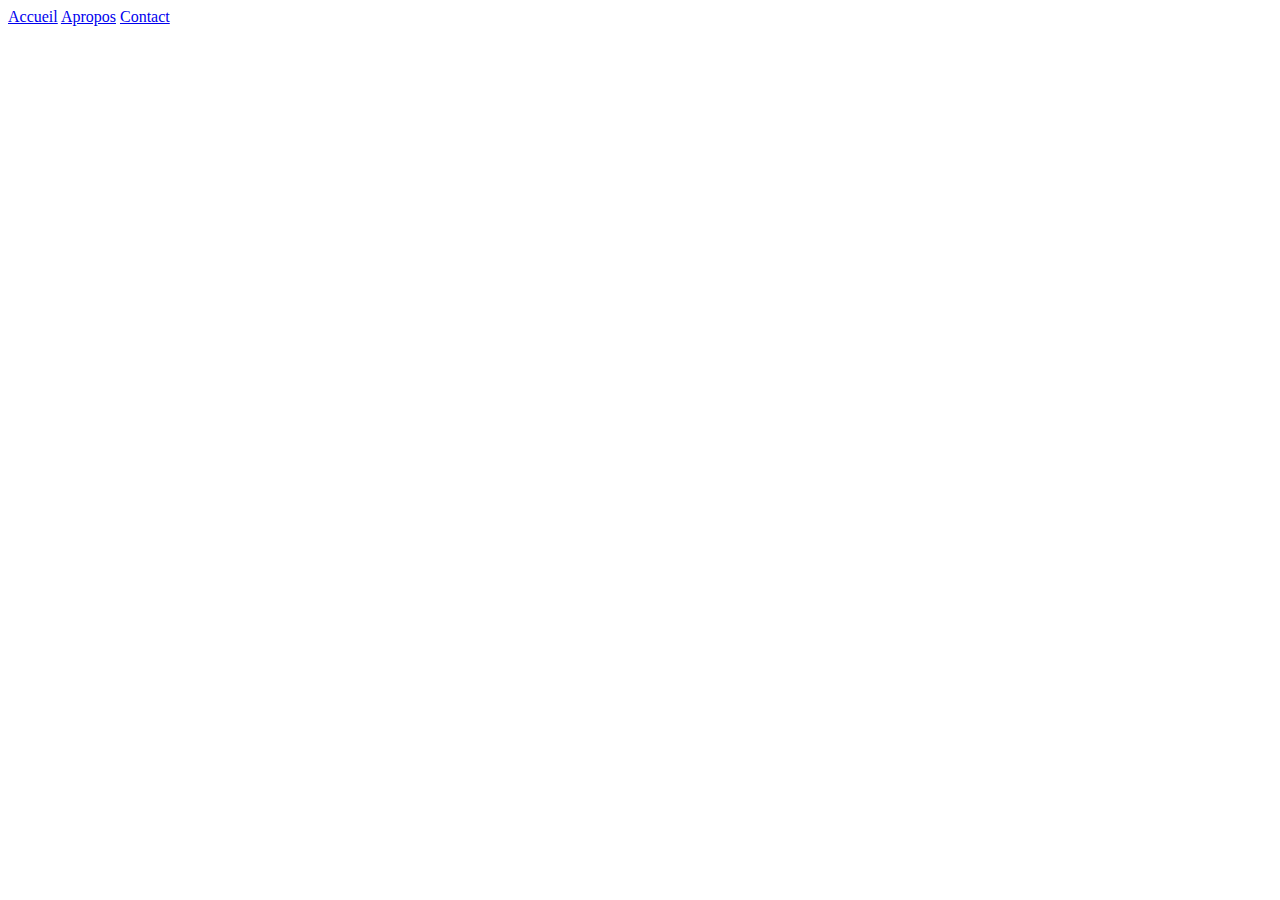
==== index.html @ 97e0e9c3 "ajout des fichiers" ====
<!DOCTYPE html>
<html lang="fr">
<head>
    <meta charset="UTF-8">
    <meta name="viewport" content="width=device-width, initial-scale=1.0">
    <meta http-equiv="X-UA-Compatible" content="ie=edge">
    <title>Document</title>
    <link rel="stylesheet" href="style.css">
</head>
<body>
    <div class="navbar">
        <a href="index.html">Accueil</a>
        <a href="apropos.html">Apropos</a>
        <a href="contact.html">Contact</a>
    </div>
    <div class="sectionprincipale">
        <div class="cards">

        </div>
    </div>
    
</body>
</html>
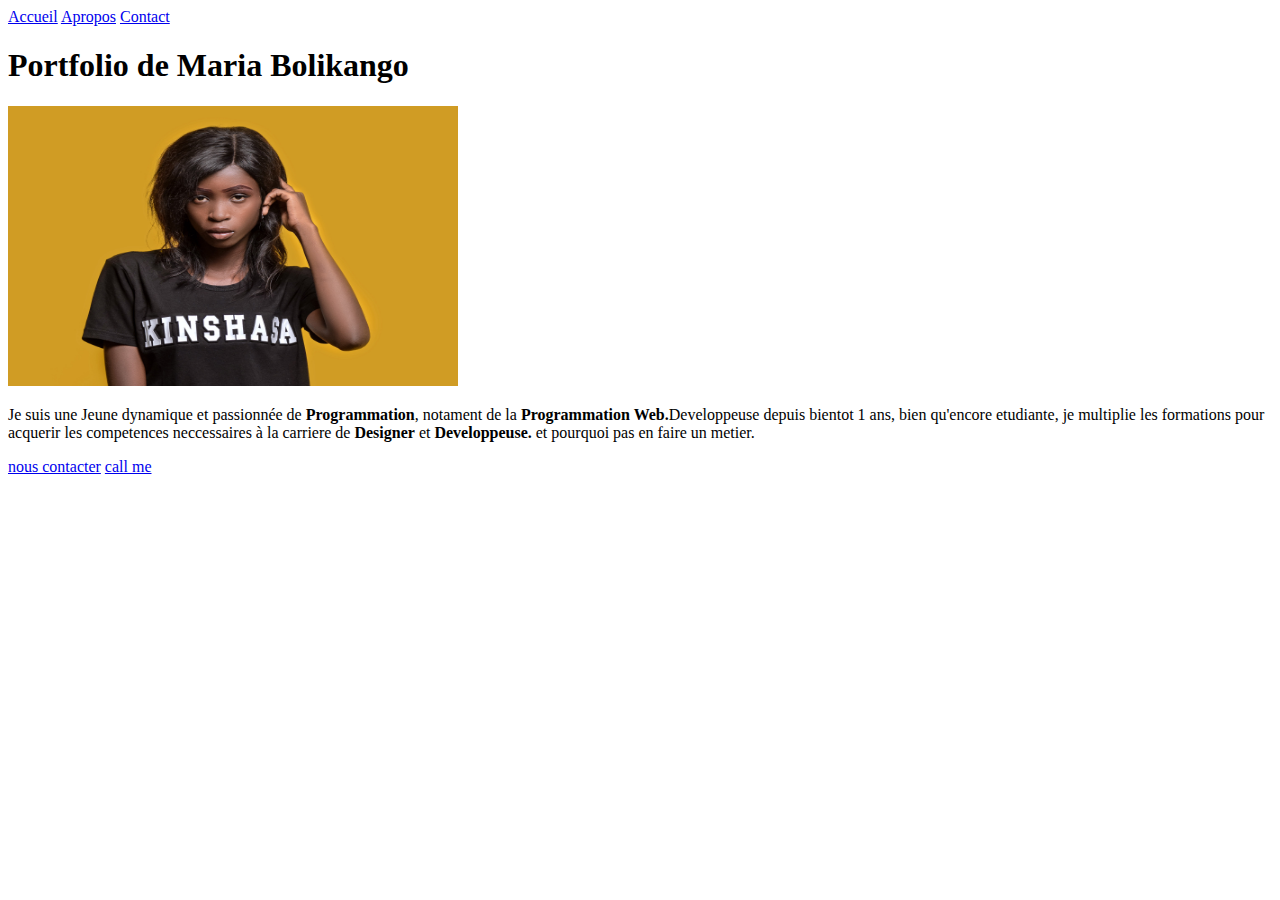
==== commit 5073c59a: "le squelette de la pge est fait" ====
--- a/index.html
+++ b/index.html
@@ -4,19 +4,28 @@
     <meta charset="UTF-8">
     <meta name="viewport" content="width=device-width, initial-scale=1.0">
     <meta http-equiv="X-UA-Compatible" content="ie=edge">
-    <title>Document</title>
+    <title>Portfolio Accueil</title>
     <link rel="stylesheet" href="style.css">
 </head>
 <body>
     <div class="navbar">
         <a href="index.html">Accueil</a>
         <a href="apropos.html">Apropos</a>
-        <a href="contact.html">Contact</a>
+        <a href="#contact">Contact</a>
     </div>
+    <h1>Portfolio de Maria Bolikango</h1>
     <div class="sectionprincipale">
         <div class="cards">
+           <img src="maria.jpg"  width="450" height="280" alt="photo de profil">
+        </div>
+        <div class="paragraphe">
+            <p>Je suis une Jeune dynamique et passionnée de <strong>Programmation</strong>, notament de la <strong>Programmation Web.</strong>Developpeuse depuis bientot 1 ans, bien qu'encore etudiante, je multiplie les formations pour acquerir les competences neccessaires à la carriere de <strong>Designer</strong> et <strong>Developpeuse.</strong> et pourquoi pas en faire un metier. </p>
+        </div>
+    </div>
+    <div id="contact">
+            <a href="mailto:bolikangomaria@gmail.com">nous contacter</a>
+            <a href="tel:+243991317373"> call me</a>
 
-        </div>
     </div>
     
 </body>
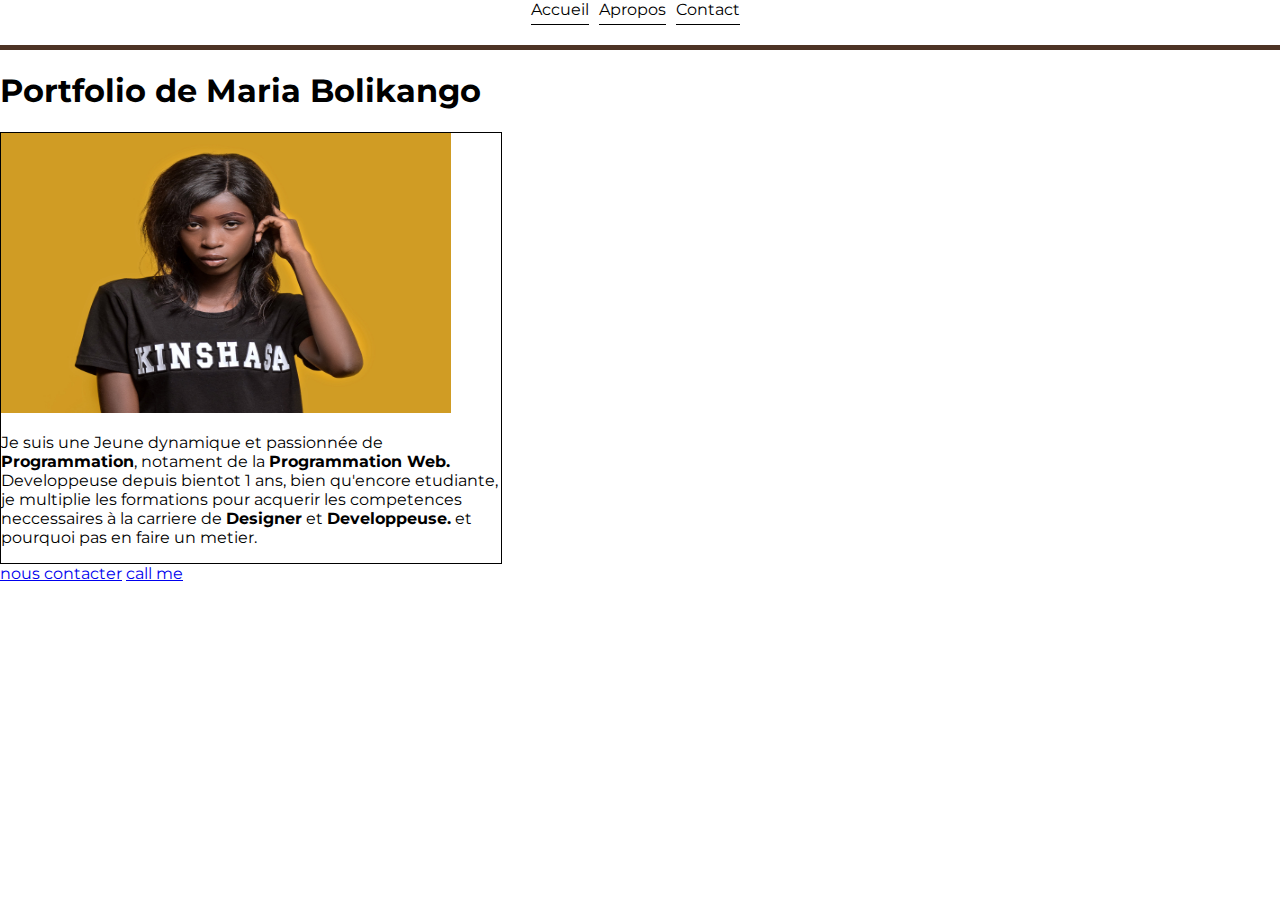
==== commit 16611f3a: "creation fichier css" ====
--- a/index.html
+++ b/index.html
@@ -14,12 +14,12 @@
         <a href="#contact">Contact</a>
     </div>
     <h1>Portfolio de Maria Bolikango</h1>
-    <div class="sectionprincipale">
+    <div class="sectionprincipale1">
         <div class="cards">
            <img src="maria.jpg"  width="450" height="280" alt="photo de profil">
         </div>
         <div class="paragraphe">
-            <p>Je suis une Jeune dynamique et passionnée de <strong>Programmation</strong>, notament de la <strong>Programmation Web.</strong>Developpeuse depuis bientot 1 ans, bien qu'encore etudiante, je multiplie les formations pour acquerir les competences neccessaires à la carriere de <strong>Designer</strong> et <strong>Developpeuse.</strong> et pourquoi pas en faire un metier. </p>
+            <p>Je suis une Jeune dynamique et passionnée de <strong>Programmation</strong>, notament de la <strong>Programmation Web.</strong> Developpeuse depuis bientot 1 ans, bien qu'encore etudiante, je multiplie les formations pour acquerir les competences neccessaires à la carriere de <strong>Designer</strong> et <strong>Developpeuse.</strong> et pourquoi pas en faire un metier. </p>
         </div>
     </div>
     <div id="contact">
--- a/style.css
+++ b/style.css
@@ -0,0 +1,28 @@
+@import url('https://fonts.googleapis.com/css2?family=Montserrat&display=swap');
+@import url('https://fonts.googleapis.com/css2?family=Montserrat&family=Playfair+Display:ital,wght@1,600&display=swap');
+
+body{
+    padding: 0;
+    margin: 0;
+    font-family: 'Montserrat', sans-serif;
+}
+.navbar{
+    display: flex;
+    flex-wrap: wrap;
+    justify-content: center;
+    align-items: center;
+    border-bottom: solid 5px #4D3325;
+    padding-bottom: 20px;
+    
+}.navbar a{
+    text-decoration: none;
+    color: #000;
+    margin-right: 10px;
+    border-bottom: solid 1px #000;
+    padding-bottom: 5px;
+    
+}
+.sectionprincipale1{
+    border: solid 1px #000;
+    width: 500px;
+}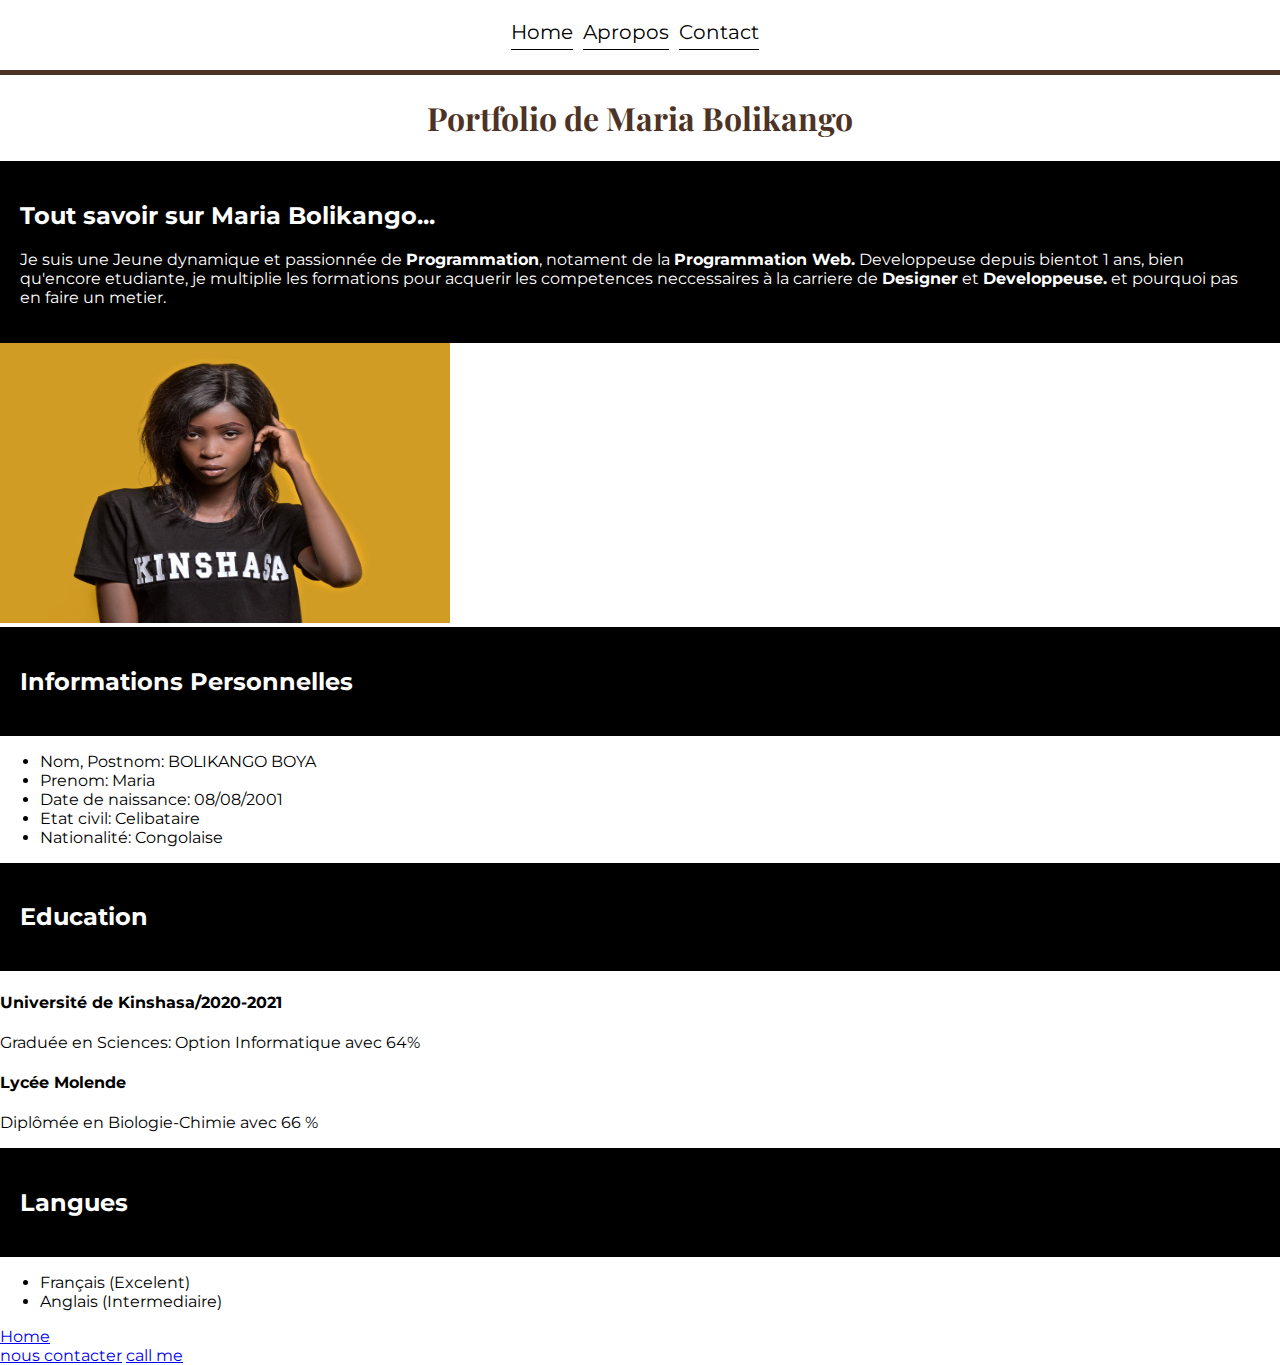
==== commit 4f51274a: "modification finale" ====
--- a/index.html
+++ b/index.html
@@ -9,19 +9,72 @@
 </head>
 <body>
     <div class="navbar">
-        <a href="index.html">Accueil</a>
-        <a href="apropos.html">Apropos</a>
+        <a href="index.html">Home</a>
+        <a href="#apropos">Apropos</a>
         <a href="#contact">Contact</a>
     </div>
     <h1>Portfolio de Maria Bolikango</h1>
-    <div class="sectionprincipale1">
+    <div class="sectionprincipale">
+
         <div class="cards">
-           <img src="maria.jpg"  width="450" height="280" alt="photo de profil">
-        </div>
-        <div class="paragraphe">
-            <p>Je suis une Jeune dynamique et passionnée de <strong>Programmation</strong>, notament de la <strong>Programmation Web.</strong> Developpeuse depuis bientot 1 ans, bien qu'encore etudiante, je multiplie les formations pour acquerir les competences neccessaires à la carriere de <strong>Designer</strong> et <strong>Developpeuse.</strong> et pourquoi pas en faire un metier. </p>
+            <div class="left">
+                    <h2>Tout savoir sur Maria Bolikango...</h2>
+                    <p>Je suis une Jeune dynamique et passionnée de <strong>Programmation</strong>, notament de la <strong>Programmation Web.</strong> Developpeuse depuis bientot 1 ans, bien qu'encore etudiante, je multiplie les formations pour acquerir les competences neccessaires à la carriere de <strong>Designer</strong> et <strong>Developpeuse.</strong> et pourquoi pas en faire un metier. </p>
+            
+            </div>
+            <div class="right">
+                    <img src="maria.jpg"  width="450" height="280" alt="photo de profil">
+            </div>
         </div>
     </div>
+    <!------------------------------Apropos------------------------------------------------------------------------------------------------->
+    <div id="apropos">
+                <div class="sectionprincipale">
+                    <div class="cards">
+                        <div class="left">
+                                <h2>Informations Personnelles</h2>
+                                <p></p>
+                        </div>
+                        <div class="right">
+                                <ul>
+                                        <li>Nom, Postnom: BOLIKANGO BOYA </li>
+                                        <li>Prenom: Maria</li>
+                                        <li>Date de naissance: 08/08/2001</li>
+                                        <li>Etat civil: Celibataire</li>
+                                        <li>Nationalité: Congolaise</li>
+                                 </ul>
+                        </div>
+                        <div class="left">
+                                <h2>Education</h2>
+                                <p></p>
+                        </div>
+                        <div class="right">
+                                <h4>Université de Kinshasa/2020-2021</h4>
+                                <p>Graduée en Sciences: Option Informatique avec 64%</p>
+                                <h4>Lycée Molende</h4>
+                                <p>Diplômée en Biologie-Chimie avec 66 %</p>
+                        </div>
+                        <div class="left">
+                               <h2>Langues</h2>
+                               <p></p>
+                        </div>
+                        <div class="right">
+                                <ul>
+                                        <li>Français (Excelent)</li>
+                                        <li>Anglais (Intermediaire)</li>
+                                    </ul>
+                        </div>
+                            
+                            
+                    </div>
+ 
+                    <a href="index.html">Home</a>
+                    
+                </div>
+
+
+    </div>
+    <!----------------------------------------------------------------Apropos------------------------------------------------>
     <div id="contact">
             <a href="mailto:bolikangomaria@gmail.com">nous contacter</a>
             <a href="tel:+243991317373"> call me</a>
--- a/style.css
+++ b/style.css
@@ -13,6 +13,7 @@
     align-items: center;
     border-bottom: solid 5px #4D3325;
     padding-bottom: 20px;
+    margin-top: 20px;
     
 }.navbar a{
     text-decoration: none;
@@ -20,9 +21,48 @@
     margin-right: 10px;
     border-bottom: solid 1px #000;
     padding-bottom: 5px;
+    font-size: 20px;
     
 }
-.sectionprincipale1{
-    border: solid 1px #000;
-    width: 500px;
+h1{
+    color: #4D3325;
+    font-family: 'Playfair Display', sans-serif;
+    text-align: center;
+}
+/*.sectionprincipale{
+    display: flex;
+    flex-direction: column;
+    align-items: center;*/
+}
+.sectionprincipale .cards{
+    display: flex;
+    flex-wrap: wrap;
+    justify-content: center;
+    margin-top: 5px;
+}
+.cards .left{
+    flex: 0 0 30%;
+    padding: 20px;
+    background-color: black;
+    color: #fff;
+}
+.cards.right{
+    flex: 0 0 70%;
+    height: 300px;
+    width: 400px;
+}
+.cards.right img{
+    height: 300px;
+    width: 400px;
+}
+
+@media screen and (max-width:680px){
+
+    h1{
+        font-size: 15px; 
+    }
+    p{
+        font-size: 15px;
+    }
+
 }